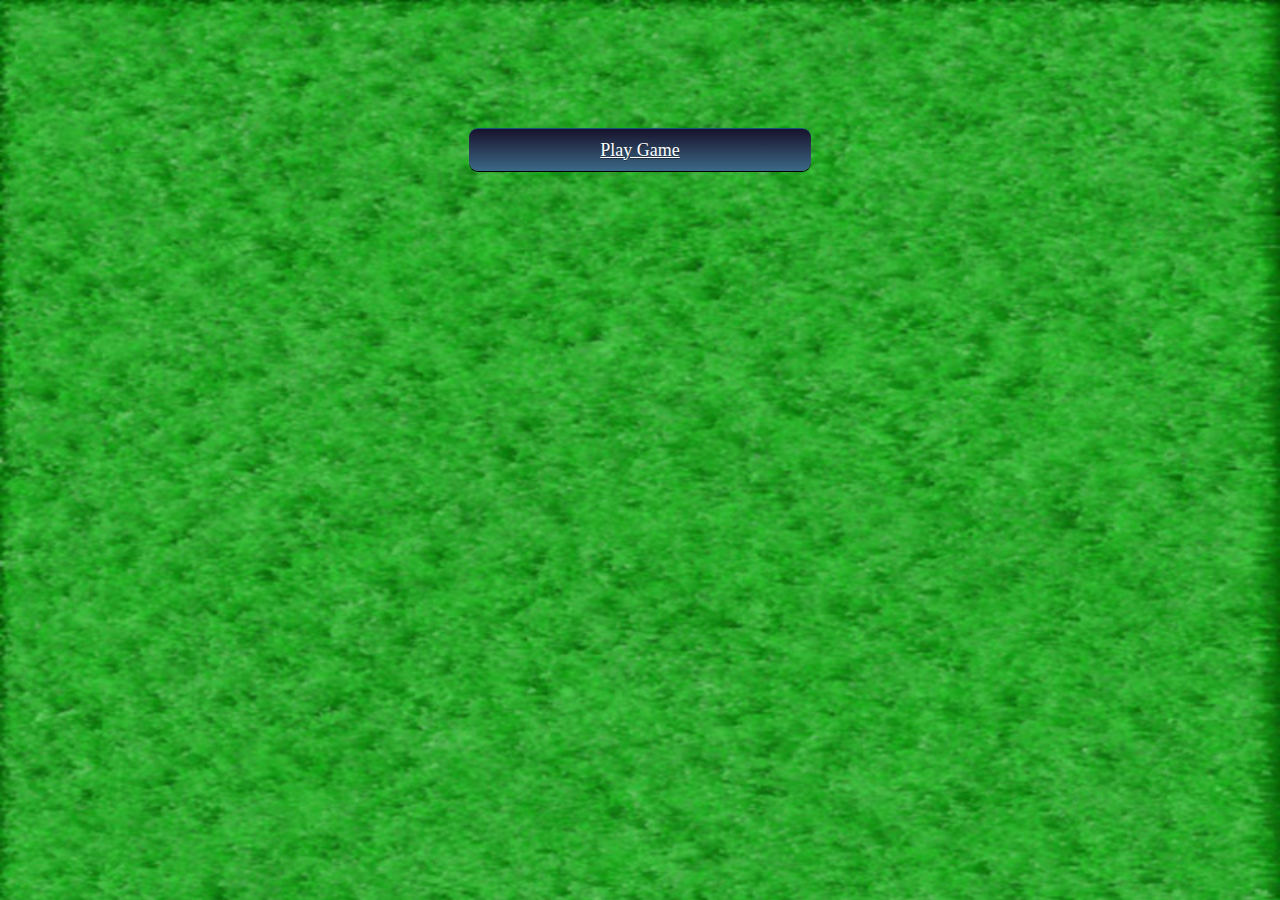
==== index.html @ fc447542 "menu play" ====
<!doctype html>
<html lang=en>
<head>
<meta charset=utf-8>
<meta name="viewport" content="width=device-width, height=device-height, initial-scale=1.0, maximum-scale=1.0," /> 
<title>Menu</title>
<style type="text/css"> 
	
	* {
	  -webkit-touch-callout: none; /* prevent callout to copy image, etc when tap to hold */
	  -webkit-text-size-adjust: none; /* prevent webkit from resizing text to fit */
	/* make transparent link selection, adjust last value opacity 0 to 1.0 */
	  -webkit-tap-highlight-color: rgba(0,0,0,0); 
	  -webkit-user-select: none; /* prevent copy paste, to allow, change 'none' to 'text' */
	  -webkit-tap-highlight-color: rgba(0,0,0,0); 
	}
	
	body {
		background: url('images/background.jpg') no-repeat;
		background-size: cover;
		margin: 0px;
	}
	canvas {
		display:block; 
		position:absolute; 
	}
	.container {
		width:auto;
		text-align:center;
		background-color:#ff0000;
	}
        .button {
            border-top: 1px solid #15557d;
            background: #3b6987;
            background: -webkit-gradient(linear, left top, left bottom, from(#18122b), to(#3b6987));
            background: -webkit-linear-gradient(top, #18122b, #3b6987);
            background: -moz-linear-gradient(top, #18122b, #3b6987);
            background: -ms-linear-gradient(top, #18122b, #3b6987);
            background: -o-linear-gradient(top, #18122b, #3b6987);
            padding: 10.5px 21px;
            -webkit-border-radius: 9px;
            -moz-border-radius: 9px;
            border-radius: 9px;
            -webkit-box-shadow: rgba(0,0,0,1) 0 1px 0;
            -moz-box-shadow: rgba(0,0,0,1) 0 1px 0;
            box-shadow: rgba(0,0,0,1) 0 1px 0;
            text-shadow: rgba(0,0,0,.4) 0 1px 0;
            color: white;
            font-size: 18px;
            font-family: Georgia, Serif;
            text-decoration: none;
            text-align: center;
            width: 300px;
            margin: 0 auto;
            }
         .button:hover {
            border-top-color: #28597a;
            background: #28597a;
            color: #ccc;
            }
         .button:active {
            border-top-color: #1b435e;
            background: #1b435e;
         }
         .button a {
             color: white;   
          }
          .menu {
              margin-top: 10%;         
          }
          .box {
              position:relative;
          }
</style>

</head>
    <body>
        <div class="box">
            <div class="menu">
                <div class="button"><a href="/TankGame/game.html">Play Game</a></div>
            </div>
        </div>
        
    </body>
</html>
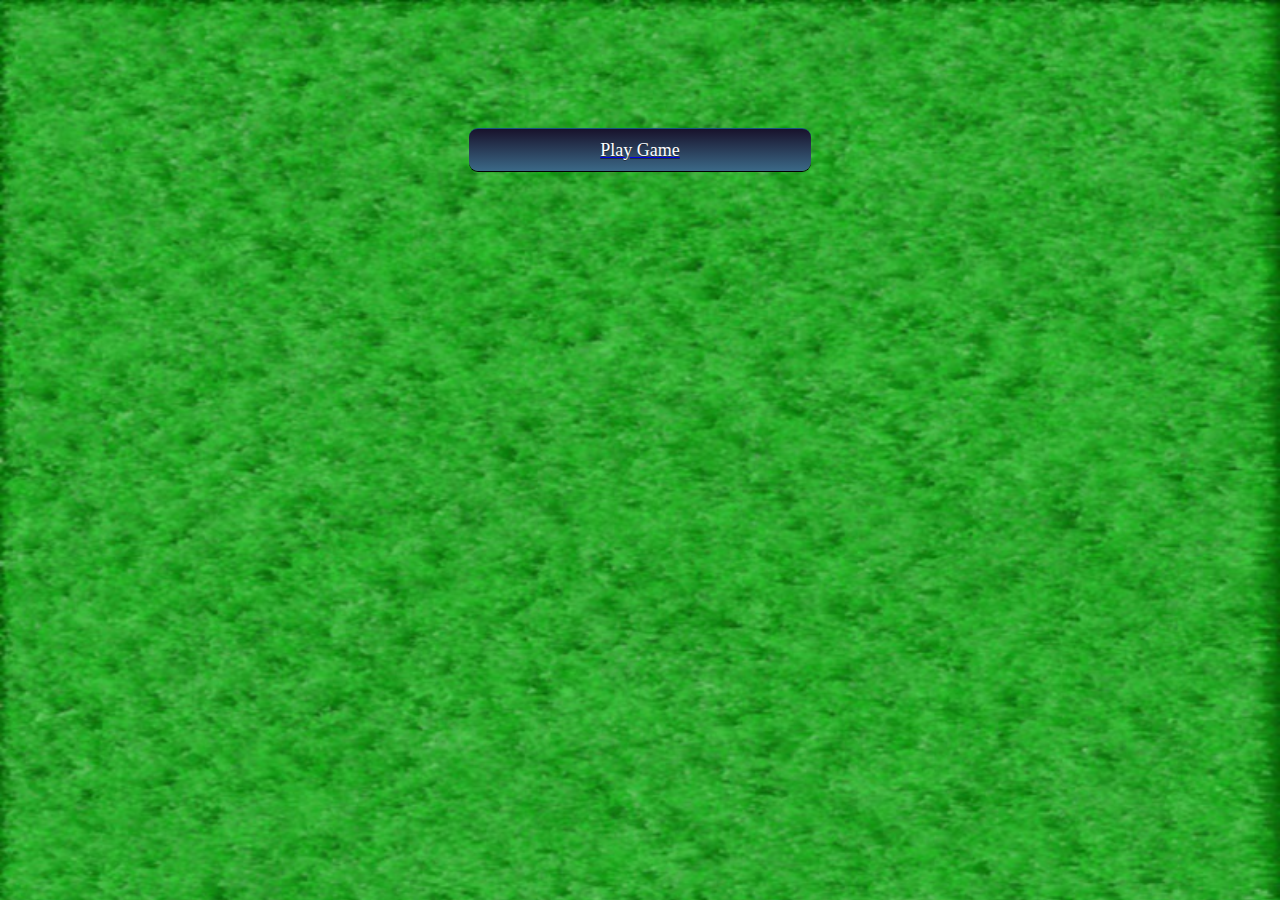
==== commit 96214859: "button" ====
--- a/index.html
+++ b/index.html
@@ -77,7 +77,7 @@
     <body>
         <div class="box">
             <div class="menu">
-                <div class="button"><a href="/TankGame/game.html">Play Game</a></div>
+                <a href="game.html"><div class="button">Play Game</div></a>
             </div>
         </div>
         
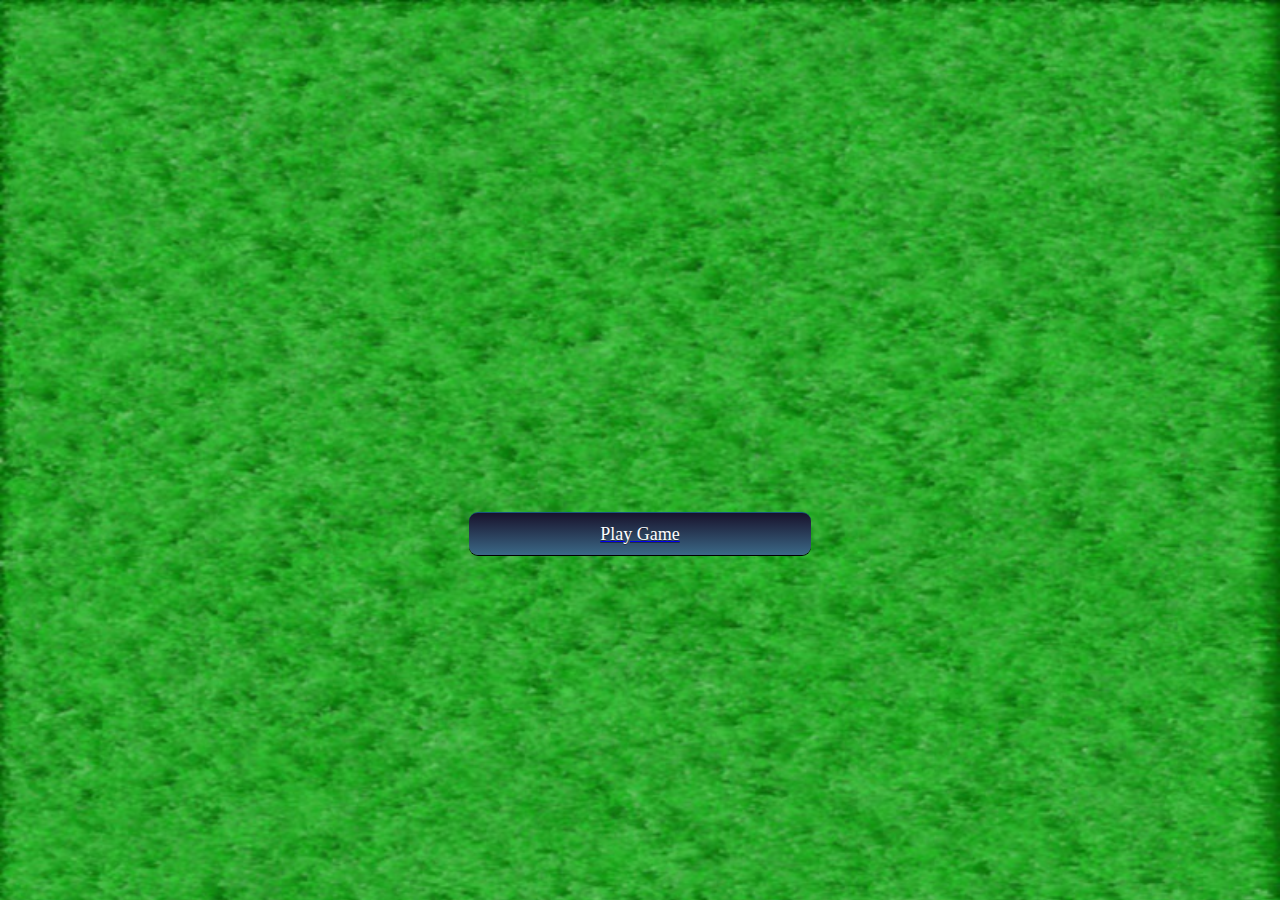
==== commit a636df73: "vertical align" ====
--- a/index.html
+++ b/index.html
@@ -66,7 +66,7 @@
              color: white;   
           }
           .menu {
-              margin-top: 10%;         
+              margin-top: 40%;         
           }
           .box {
               position:relative;
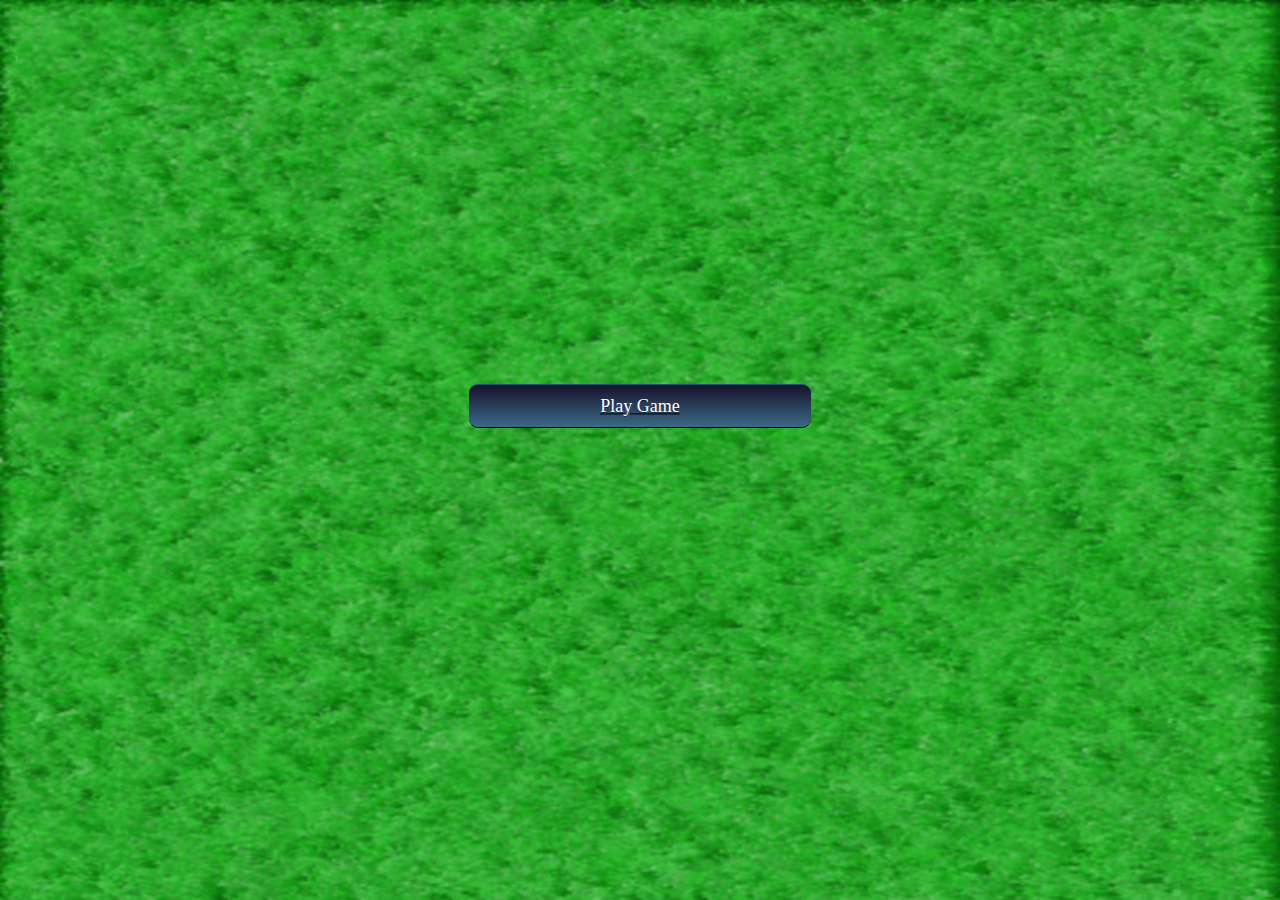
==== commit 6b5faff1: "2" ====
--- a/index.html
+++ b/index.html
@@ -66,7 +66,7 @@
              color: white;   
           }
           .menu {
-              margin-top: 40%;         
+              margin-top: 30%;         
           }
           .box {
               position:relative;
